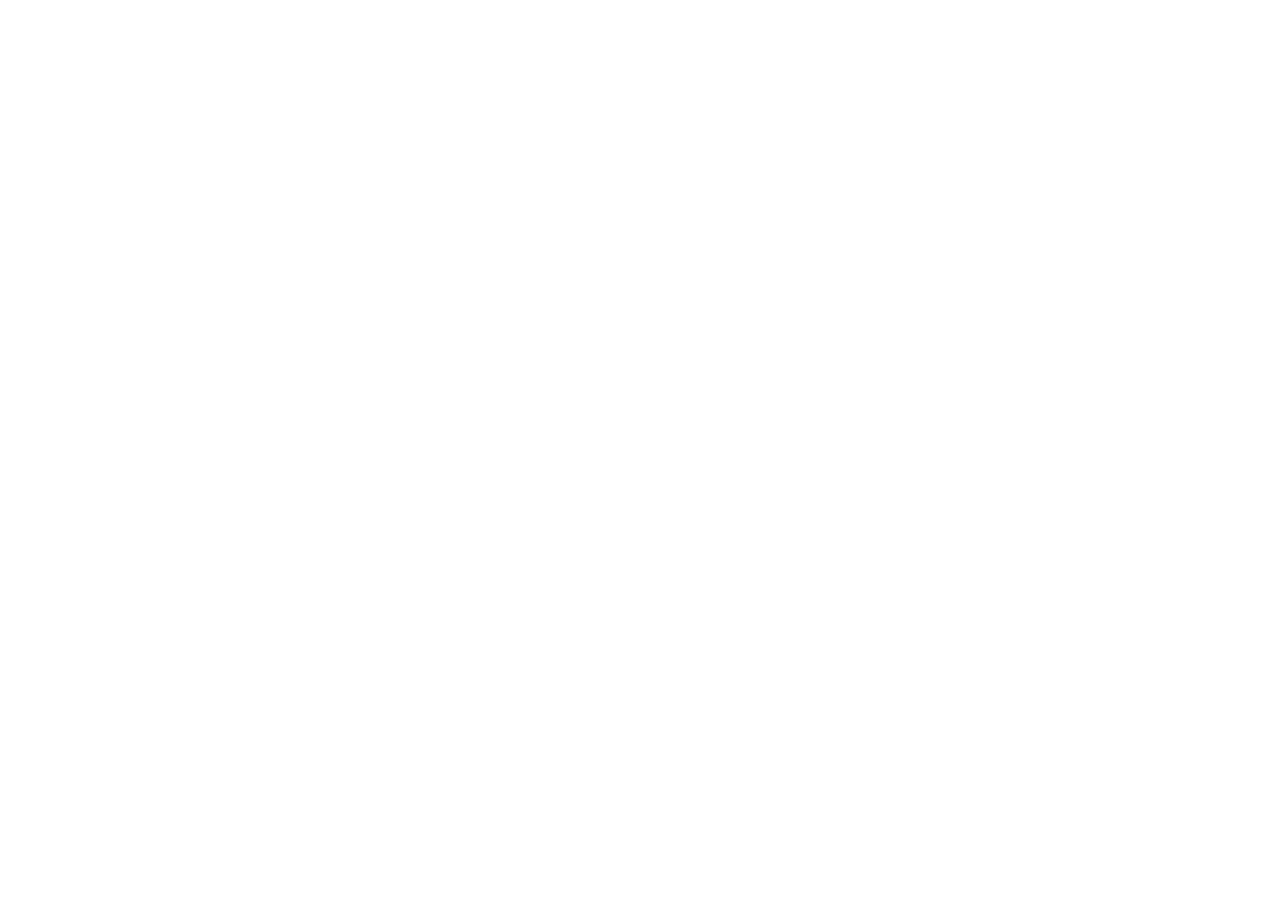
==== enlaces/paisajes.html @ da3f33f1 "armado base enlace retratos" ====
<!DOCTYPE html>
<html>
  <head>
    <meta charset="utf-8">
    <meta name="viewport" content="width=device-width,user-scalable=no">
    <link rel="stylesheet" href="../css/estilos1.css">
    <title></title>
  </head>
  <body>

  </body>
</html>
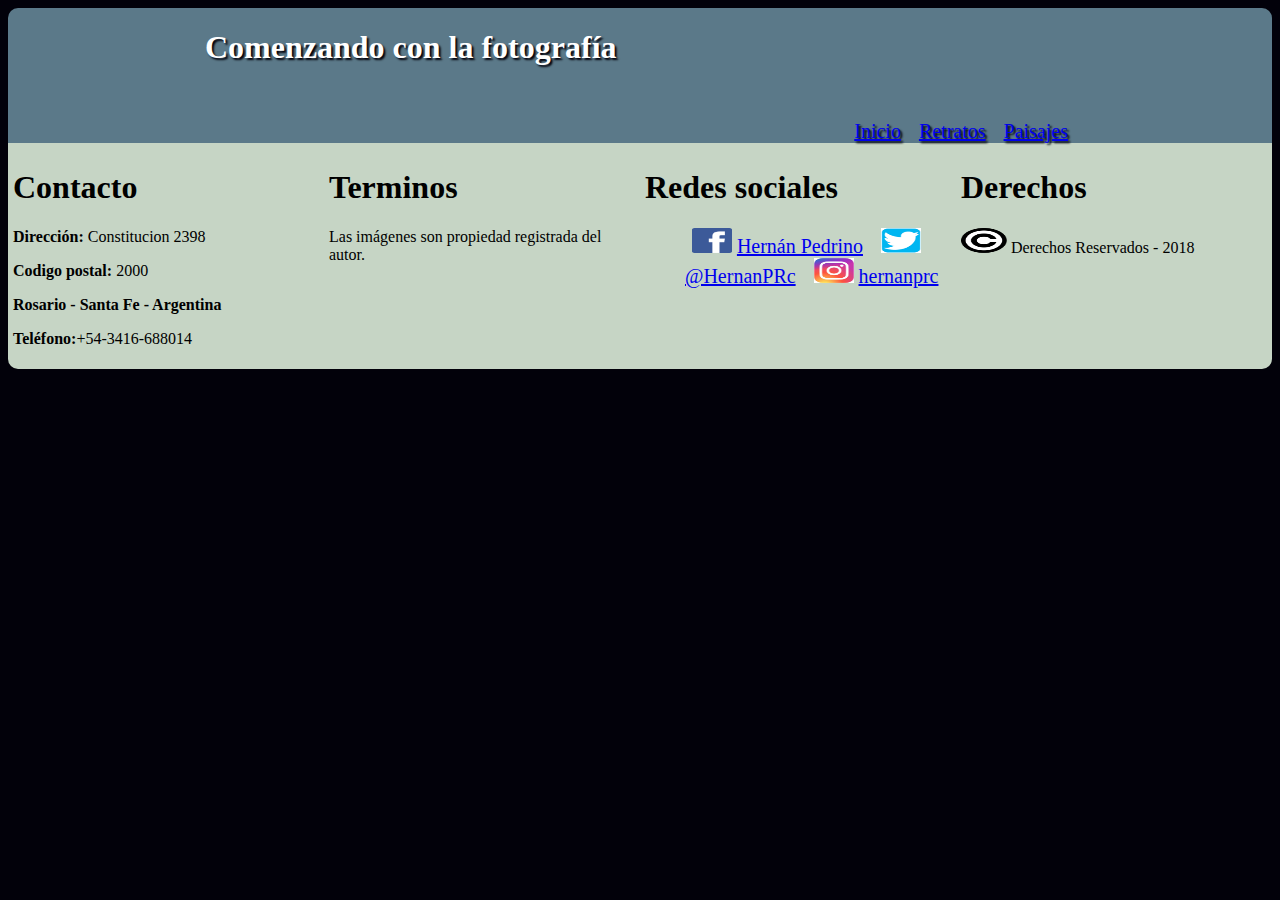
==== commit 77eee901: "maquetacion de estructura" ====
--- a/enlaces/paisajes.html
+++ b/enlaces/paisajes.html
@@ -4,9 +4,78 @@
     <meta charset="utf-8">
     <meta name="viewport" content="width=device-width,user-scalable=no">
     <link rel="stylesheet" href="../css/estilos1.css">
-    <title></title>
+    <title>Paisajes</title>
+    <style media="screen">
+      #contenedor{
+        width: 100%;
+        max-width: 900px;
+        text-align: center;
+        margin: auto;
+        animation: slidein 1s;
+      }
+      @-webkit-keyframes slidein{
+        0%{margin-top: 150%}
+        60%{margin-top: -5%}
+        100%{margin-top: 0%}
+      }
+    </style>
   </head>
   <body>
+    <header>
+      <section id="contenedor">
+      <div class="titulo-inicial">
+        <h1>Comenzando con la fotografía</h1>
+      </div>
+      <div class="navbar">
+        <nav>
+          <ul class="enlaces">
+            <li><a href="../index.html">Inicio</a></li>
+            <li><a href="#">Retratos</a></li>
+            <li><a href="paisajes.html">Paisajes</a></li>
+          </ul>
+        </nav>
+      </div>
+    </section>
+    </header>
+    <section>
+      <div class="galeria">
+        <div class=""></div>
+        <div class=""></div>
+        <div class=""></div>
+        <div class=""></div>
+        <div class=""></div>
+        <div class=""></div>
+
+      </div>
+    </section>
+    <footer>
+      <div class="pie">
+        <div class="Contacto">
+          <h1>Contacto</h1>
+          <p><strong>Dirección:</strong> Constitucion 2398</p>
+          <p><strong>Codigo postal:</strong> 2000</p>
+          <p><strong>Rosario - Santa Fe - Argentina</strong></p>
+          <p><strong>Teléfono:</strong>+54-3416-688014</p>
+        </div>
+        <div class="Terminos">
+          <h1>Terminos</h1>
+          <p>Las imágenes son propiedad registrada del autor.</p>
+        </div>
+        <div class="Redes">
+          <h1>Redes sociales</h1>
+          <ul>
+           <li><img src="../img/fblogo.png" class="logo">  <a href="https://www.facebook.com/hernan.pedrino" target="_blank">Hernán Pedrino</a></li>
+            <li><img src="../img/twtrlogo.png" class="logo">  <a href="https://twitter.com/HernanPRc?lang=es" target="_blank">@HernanPRc</a></li>
+            <li><img src="../img/instlogo.jpg" class="logo">  <a href="https://www.instagram.com/hernanprc/" target="_blank">hernanprc</a></li>
+          </ul>
+        </div>
+        <div class="Derechos">
+          <h1>Derechos</h1>
+          <p><img src="../img/copyrightlogo.png" class="logo"> Derechos Reservados - 2018</p>
+        </div>
+      </div>
+      </footer>
+    </footer>
 
   </body>
 </html>
--- a/css/estilos1.css
+++ b/css/estilos1.css
@@ -0,0 +1,73 @@
+/*clases para el body*/
+body{
+  background-color: #02010a;
+}
+/*clases para el header*/
+header{
+  background-color: #5b7989;
+  width: 100%;
+  border-radius: 10px 10px 0px 0px;
+  display: flex;
+}
+h2{
+  text-align: center;
+  text-decoration: underline;
+}
+.navbar{
+  text-align: right;
+  margin-right: 15px;
+  color: #FFFFFF;
+  width: 50%;
+  float: right;
+}
+.enlaces{
+  list-style: none;
+  text-shadow: 2px 2px 2px #02010a;
+  margin: auto;
+  padding-top: 32px;
+}
+li{
+  display: inline;
+  font-size: 20px;
+  padding: 7px;
+}
+.titulo-inicial{
+  text-align: left;
+  margin-left: 15px;
+  color: #FFFFFF;
+  text-shadow: 2px 2px 2px #02010a;
+  width: 50%;
+  float: left;
+}
+/*footer*/
+.pie{
+  display: flex;
+  flex-flow: row;
+  background-color: #C6d5c5;
+  width: 100%;
+  border-radius: 0px 0px 10px 10px;
+}
+.Contacto{
+  width: 25%;
+  text-align: left;
+  padding: 5px;
+}
+.Terminos{
+  width: 25%;
+  text-align: left;
+  padding: 5px;
+}
+.Redes{
+  width: 25%;
+  text-align: left;
+  padding: 5px;
+}
+.Derechos{
+  width: 25%;
+  text-align: left;
+  padding: 5px;
+}
+.logo{
+  width: 15%;
+  height: 25px;
+}
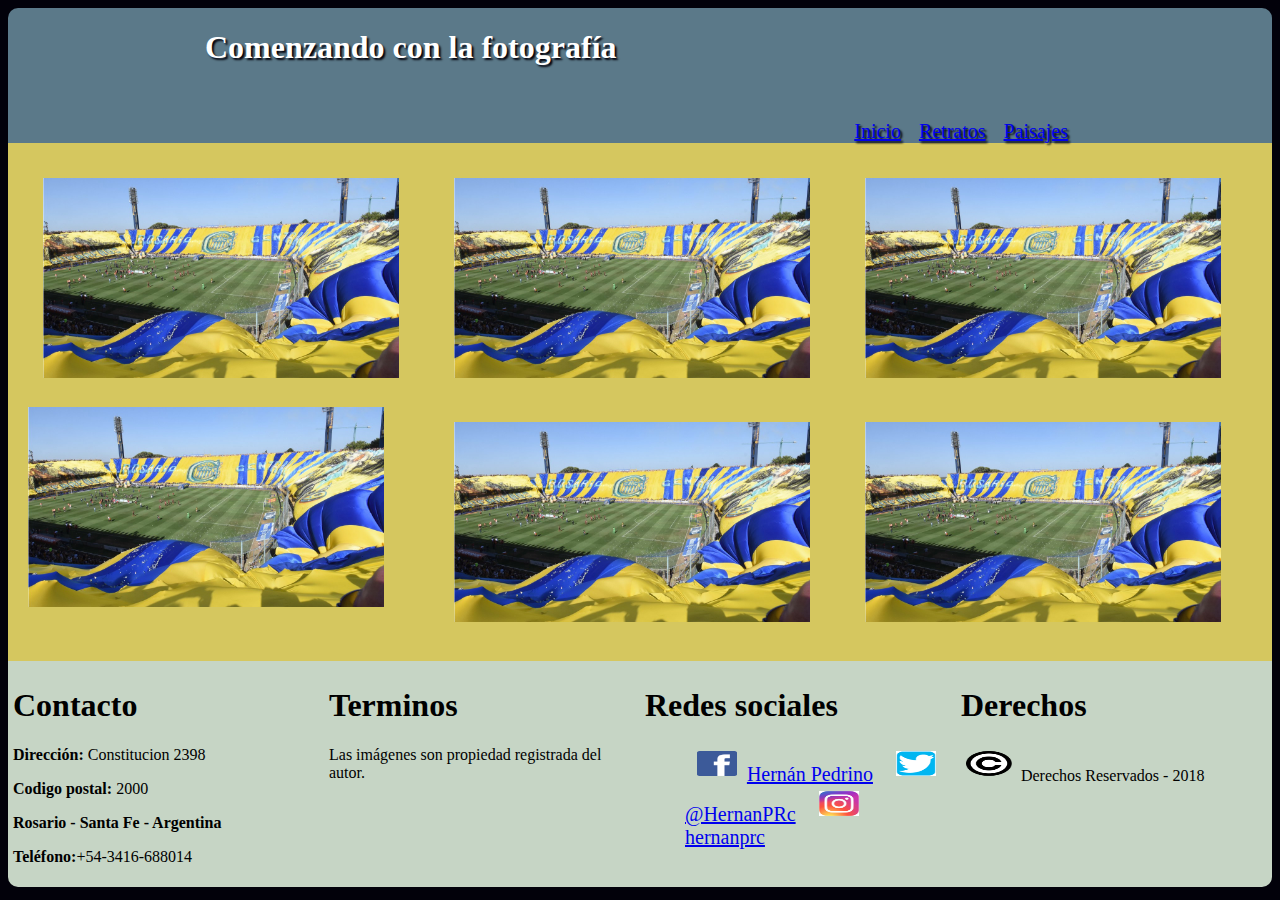
==== commit 7ef5dc0d: "agregado imagenes" ====
--- a/enlaces/paisajes.html
+++ b/enlaces/paisajes.html
@@ -39,13 +39,30 @@
     </header>
     <section>
       <div class="galeria">
-        <div class=""></div>
-        <div class=""></div>
-        <div class=""></div>
-        <div class=""></div>
-        <div class=""></div>
-        <div class=""></div>
-
+        <div class="col1">
+          <div class="contenedor">
+            <img src="../img/paisaje-rc.jpg" class="foto1">
+          </div>
+          <div class="">
+            <img src="../img/paisaje-rc.jpg" class="foto2">
+          </div>
+        </div>
+        <div class="col2">
+          <div class="contenedor">
+            <img src="../img/paisaje-rc.jpg" class="foto3">
+          </div>
+          <div class="contenedor">
+            <img src="../img/paisaje-rc.jpg" class="foto4">
+          </div>
+        </div>
+        <div class="col3">
+          <div class="contenedor">
+            <img src="../img/paisaje-rc.jpg" class="foto5">
+          </div>
+          <div class="contenedor">
+            <img src="../img/paisaje-rc.jpg" class="foto6">
+          </div>
+        </div>
       </div>
     </section>
     <footer>
--- a/css/estilos1.css
+++ b/css/estilos1.css
@@ -39,6 +39,34 @@
   width: 50%;
   float: left;
 }
+/*galeria central*/
+.galeria{
+  background-color: #d5c75f;
+  display: flex;
+  padding: 15px;
+}
+.col1{
+  width: 33.3%;
+  display: flex;
+  flex-direction: column;
+}
+.col2{
+  width: 33.3%;
+  display: flex;
+  flex-direction: column;
+}
+.col3{
+  width: 33.3%;
+  display: flex;
+  flex-direction: column;
+}
+.contenedor{
+  padding: 15px;
+}
+img{
+  padding: 5px;
+  height: 200px;
+}
 /*footer*/
 .pie{
   display: flex;
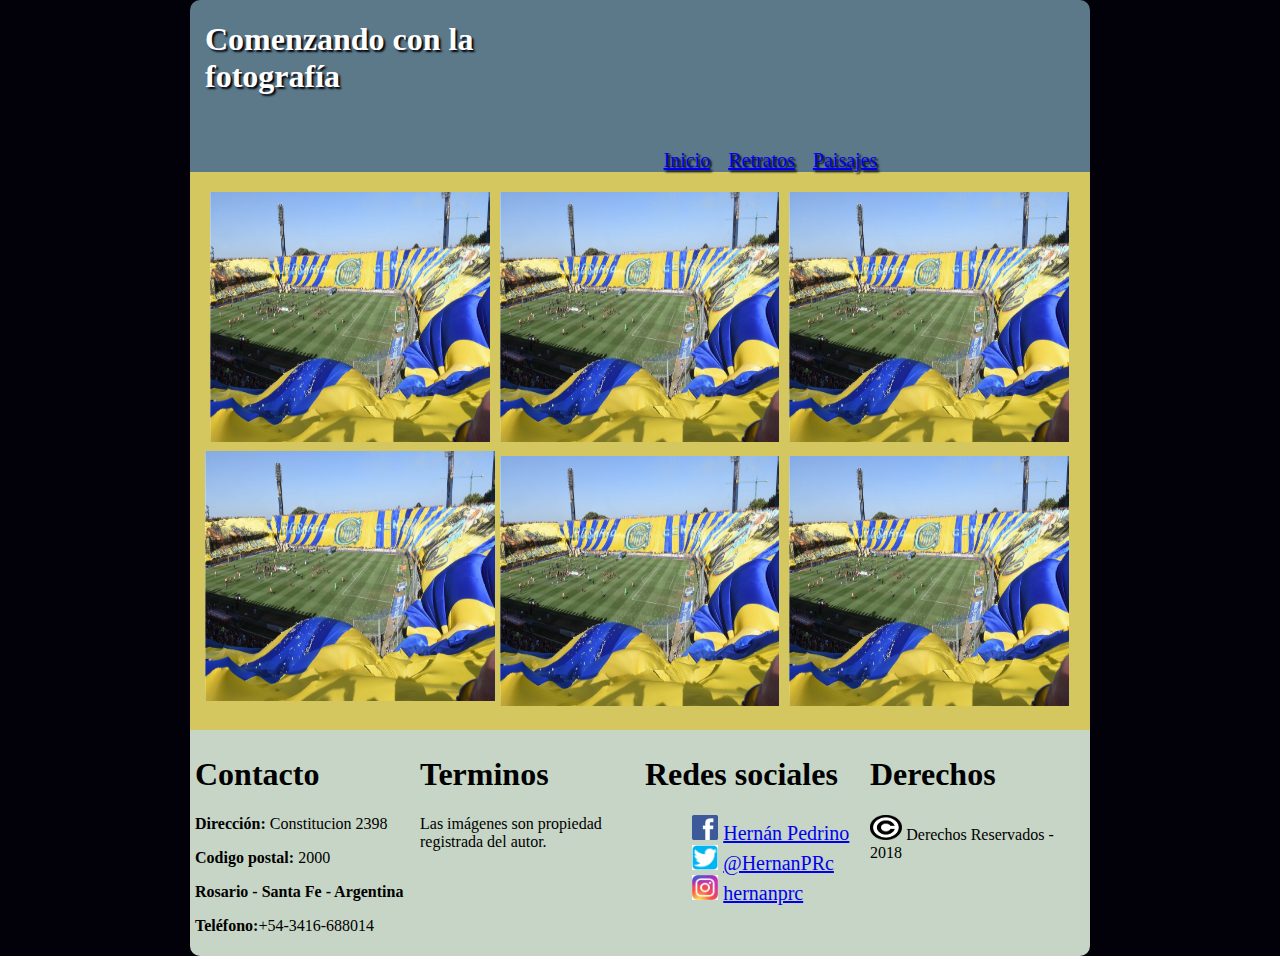
==== commit 6e8b7c89: "alineacion y correccion imagenes" ====
--- a/enlaces/paisajes.html
+++ b/enlaces/paisajes.html
@@ -7,10 +7,6 @@
     <title>Paisajes</title>
     <style media="screen">
       #contenedor{
-        width: 100%;
-        max-width: 900px;
-        text-align: center;
-        margin: auto;
         animation: slidein 1s;
       }
       @-webkit-keyframes slidein{
--- a/css/estilos1.css
+++ b/css/estilos1.css
@@ -1,6 +1,10 @@
 /*clases para el body*/
 body{
   background-color: #02010a;
+  width: 100%;
+  max-width: 900px;
+  text-align: center;
+  margin: auto;
 }
 /*clases para el header*/
 header{
@@ -8,10 +12,6 @@
   width: 100%;
   border-radius: 10px 10px 0px 0px;
   display: flex;
-}
-h2{
-  text-align: center;
-  text-decoration: underline;
 }
 .navbar{
   text-align: right;
@@ -61,11 +61,12 @@
   flex-direction: column;
 }
 .contenedor{
-  padding: 15px;
+  text-align: center;
+  padding: 5px;
 }
-img{
-  padding: 5px;
-  height: 200px;
+img[class^="foto"]{
+  width: 100%;
+  height: 250px;
 }
 /*footer*/
 .pie{
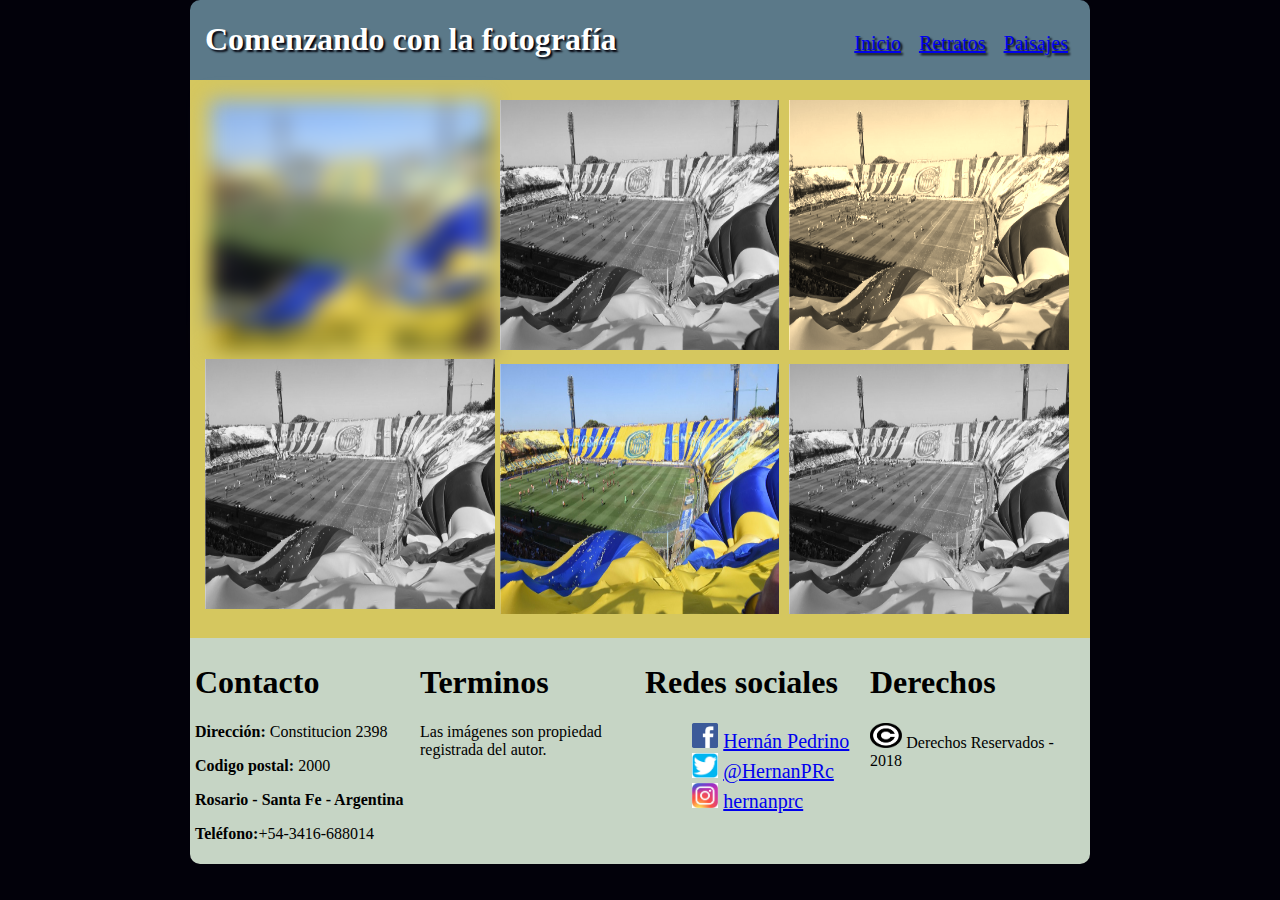
==== commit 598372f5: "orden del codigo y mediaq" ====
--- a/enlaces/paisajes.html
+++ b/enlaces/paisajes.html
@@ -14,11 +14,31 @@
         60%{margin-top: -5%}
         100%{margin-top: 0%}
       }
+      .foto1{
+        -webkit-filter: blur(10px);
+        filter: blur(10px);
+      }
+      .foto2{
+        -webkit-filter: greyscale(100%);
+        filter: grayscale(100%);
+      }
+      .foto3{
+        -webkit-filter: sepia(100%);
+        filter: sepia(100%);
+      }
+      .foto4{
+        -webkit-filter: greyscale(100%);
+        filter: grayscale(100%);
+      }
+      .foto6{
+        -webkit-filter: greyscale(100%);
+        filter: grayscale(100%);
+      }
     </style>
   </head>
+  <section id="contenedor">
   <body>
     <header>
-      <section id="contenedor">
       <div class="titulo-inicial">
         <h1>Comenzando con la fotografía</h1>
       </div>
@@ -26,12 +46,11 @@
         <nav>
           <ul class="enlaces">
             <li><a href="../index.html">Inicio</a></li>
-            <li><a href="#">Retratos</a></li>
+            <li><a href="retratos.html">Retratos</a></li>
             <li><a href="paisajes.html">Paisajes</a></li>
           </ul>
         </nav>
       </div>
-    </section>
     </header>
     <section>
       <div class="galeria">
@@ -40,20 +59,20 @@
             <img src="../img/paisaje-rc.jpg" class="foto1">
           </div>
           <div class="">
-            <img src="../img/paisaje-rc.jpg" class="foto2">
+            <img src="../img/paisaje-rc.jpg" class="foto4">
           </div>
         </div>
         <div class="col2">
           <div class="contenedor">
-            <img src="../img/paisaje-rc.jpg" class="foto3">
+            <img src="../img/paisaje-rc.jpg" class="foto2">
           </div>
           <div class="contenedor">
-            <img src="../img/paisaje-rc.jpg" class="foto4">
+            <img src="../img/paisaje-rc.jpg" class="foto5">
           </div>
         </div>
         <div class="col3">
           <div class="contenedor">
-            <img src="../img/paisaje-rc.jpg" class="foto5">
+            <img src="../img/paisaje-rc.jpg" class="foto3">
           </div>
           <div class="contenedor">
             <img src="../img/paisaje-rc.jpg" class="foto6">
@@ -89,6 +108,6 @@
       </div>
       </footer>
     </footer>
-
   </body>
+  </section>
 </html>
--- a/css/estilos1.css
+++ b/css/estilos1.css
@@ -1,3 +1,7 @@
+/*estilo general*/
+*{
+  box-sizing: border-box;
+}
 /*clases para el body*/
 body{
   background-color: #02010a;
@@ -68,6 +72,7 @@
   width: 100%;
   height: 250px;
 }
+
 /*footer*/
 .pie{
   display: flex;
@@ -100,3 +105,10 @@
   width: 15%;
   height: 25px;
 }
+/*mediaqueries*/
+@media (max-width:900px) {
+  body{
+  text-align: center;
+  width: 100%;
+  }
+}
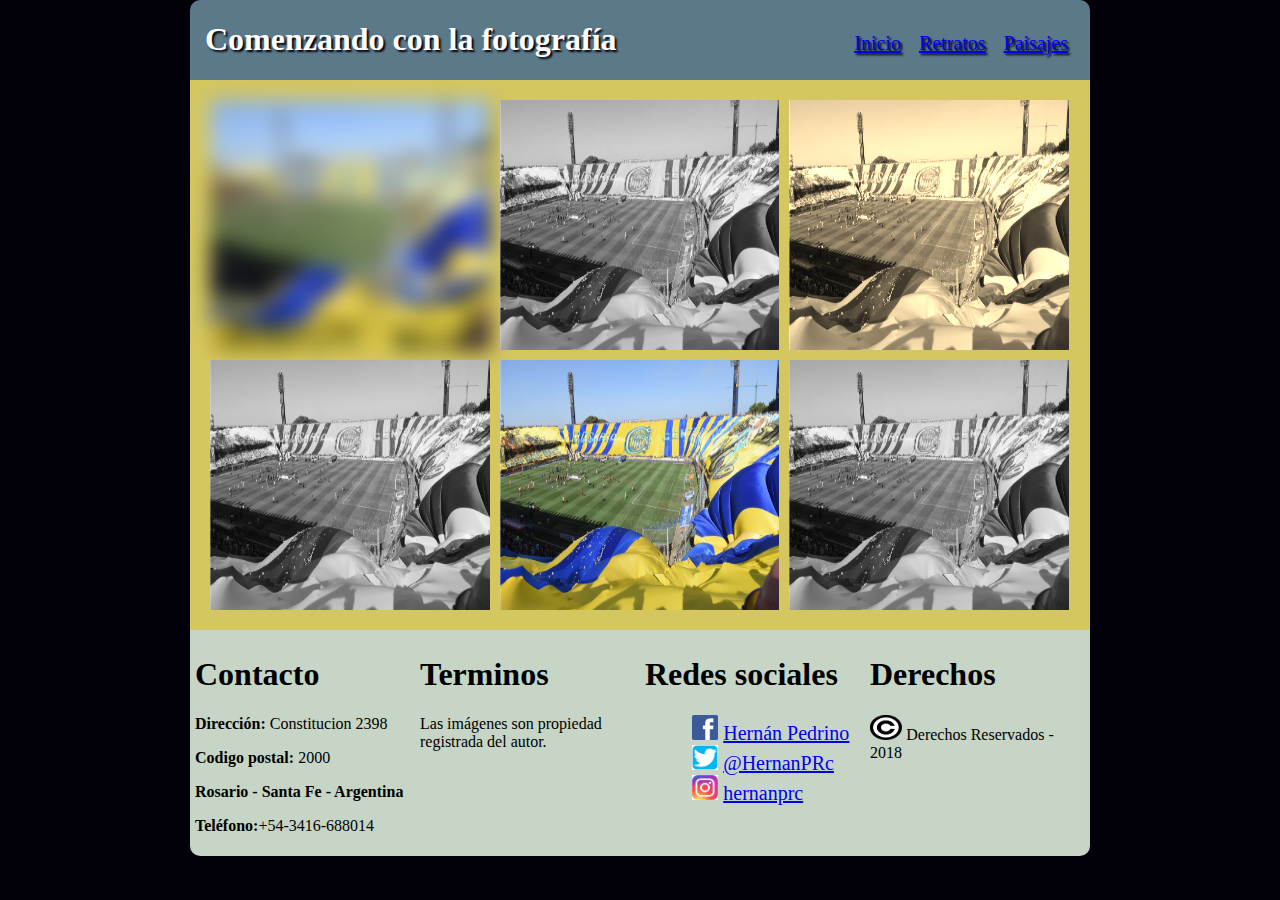
==== commit 0cacd808: "errores" ====
--- a/enlaces/paisajes.html
+++ b/enlaces/paisajes.html
@@ -58,7 +58,7 @@
           <div class="contenedor">
             <img src="../img/paisaje-rc.jpg" class="foto1">
           </div>
-          <div class="">
+          <div class="contenedor">
             <img src="../img/paisaje-rc.jpg" class="foto4">
           </div>
         </div>
--- a/css/estilos1.css
+++ b/css/estilos1.css
@@ -16,6 +16,7 @@
   width: 100%;
   border-radius: 10px 10px 0px 0px;
   display: flex;
+  flex-flow:row;
 }
 .navbar{
   text-align: right;
@@ -48,6 +49,7 @@
   background-color: #d5c75f;
   display: flex;
   padding: 15px;
+  flex-direction: row;
 }
 .col1{
   width: 33.3%;
@@ -67,6 +69,8 @@
 .contenedor{
   text-align: center;
   padding: 5px;
+  display: flex;
+  flex-direction: column;
 }
 img[class^="foto"]{
   width: 100%;
@@ -106,9 +110,55 @@
   height: 25px;
 }
 /*mediaqueries*/
-@media (max-width:900px) {
-  body{
+@media(max-width: 900px){
+body{
+text-align: center;
+width: 100%;
+}
+.pie{
+flex-direction: column;
+}
+.navbar{
+  width: 100%;
   text-align: center;
+  order: 2
+}
+.titulo-inicial{
   width: 100%;
-  }
+  text-align: center;
+  order: 1
 }
+.Contacto{
+  width: 100%;
+  order: 1;
+  text-align: center;
+}
+.Terminos{
+  width: 100%;
+  order: 2;
+  text-align: center;
+}
+.Redes{
+  width: 100%;
+  order: 3;
+  text-align: center;
+}
+.Derechos{
+  width: 100%;
+  order: 4;
+  text-align: center;
+}
+.galeria{
+  flex-direction: column;
+  text-align: center;
+}
+.col1{
+  width: 100%;
+}
+.col2{
+  width: 100%;
+}
+.col3{
+  width: 100%;
+}
+}
